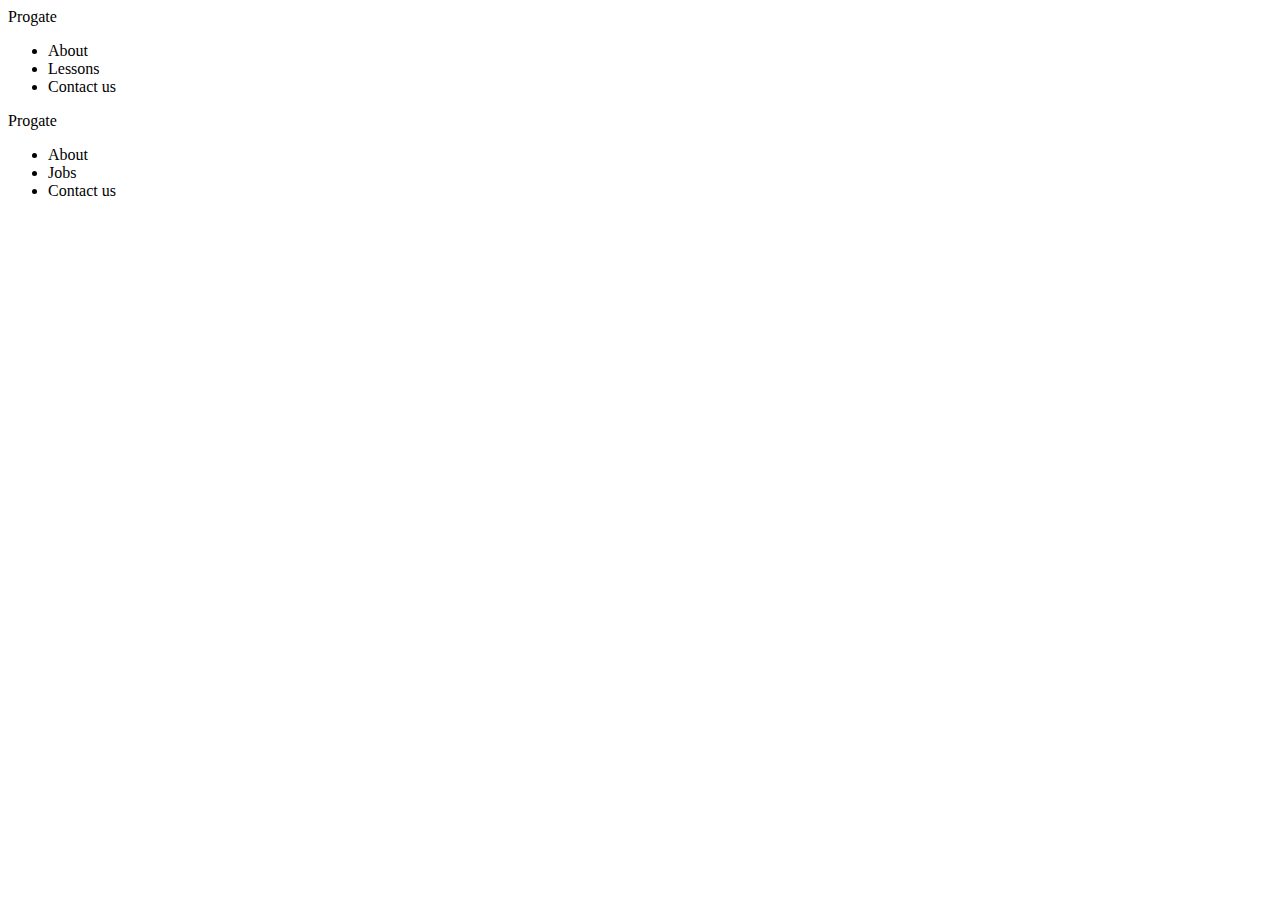
==== HTML&CSS/index.html @ 16cc63fc "The Layout of the Footer" ====
<!DOCTYPE html>
<html>
  <head>
    <meta charset="utf-8">
    <title>Progate</title>
    <link rel="stylesheet" href="stylesheet.css">
  </head>
  <body>
    <div class="header">
      <div class="header-logo">Progate</div>
      <div class="header-list">
        <ul>
          <li>About</li>
          <li>Lessons</li>
          <li>Contact us</li>
        </ul>
      </div>
    </div>

    <div class="main">
      
    </div>

    <div class="footer">
      <div class="footer-logo">Progate</div>
      <div class="footer-list">
        <ul>
          <li>About</li>
          <li>Jobs</li>
          <li>Contact us</li>
        </ul>
      </div>
    </div>
  </body>
</html>
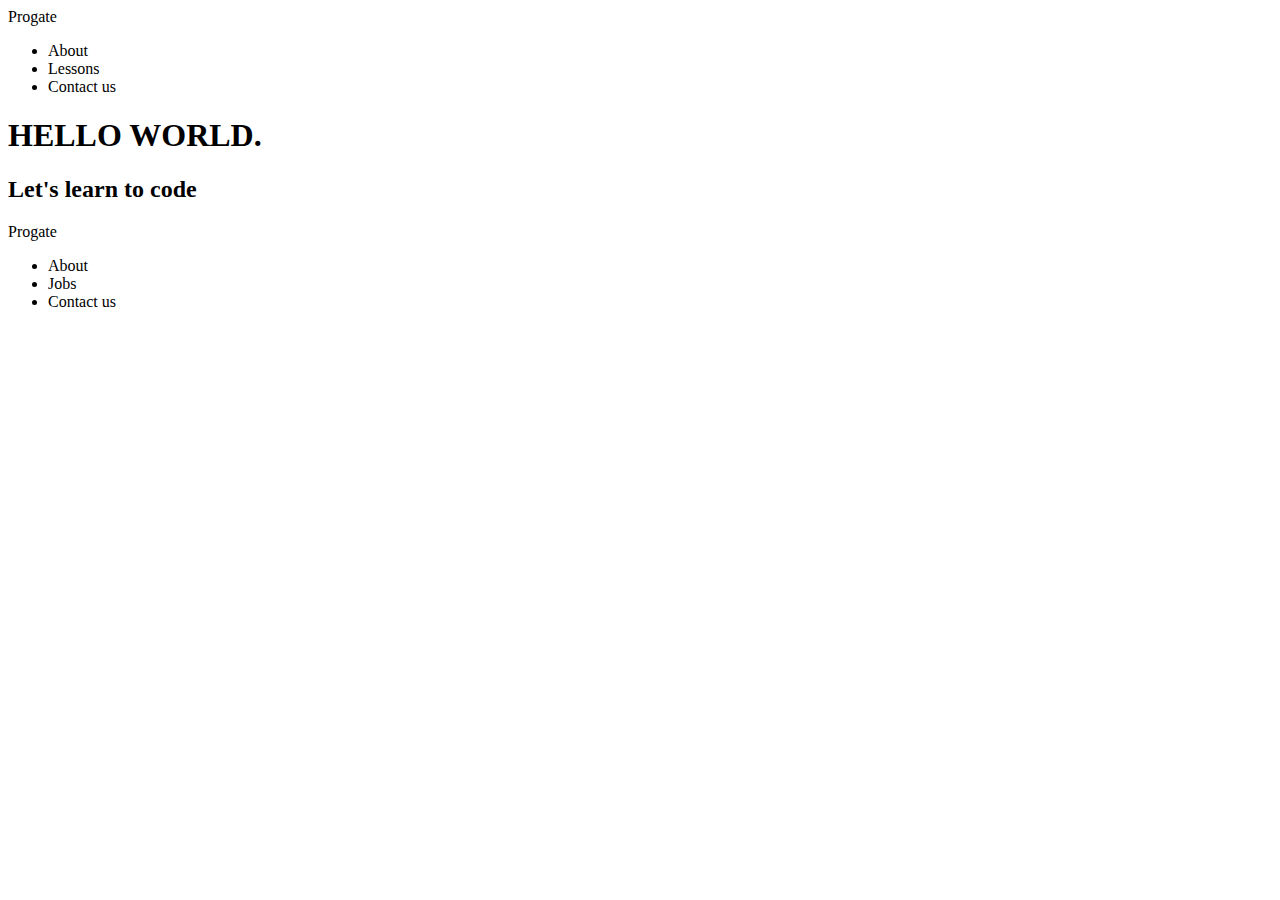
==== commit f9754ee0: "The Main Layout" ====
--- a/HTML&CSS/index.html
+++ b/HTML&CSS/index.html
@@ -18,6 +18,21 @@
     </div>
 
     <div class="main">
+      <!-- Add a <div> tag with the "copy-container" class -->
+      <div class="copy-container">
+        <h1>HELLO WORLD<span>.</span></h1>
+        <h2>Let's learn to code</h2>
+      </div>
+      
+      <!-- Add a <div> tag with the "contents" class -->
+      <div class="contents">
+        
+      </div>
+      
+      <!-- Add a <div> tag with the "contact-form" class -->
+      <div class="contact-form">
+        
+      </div>
       
     </div>
 
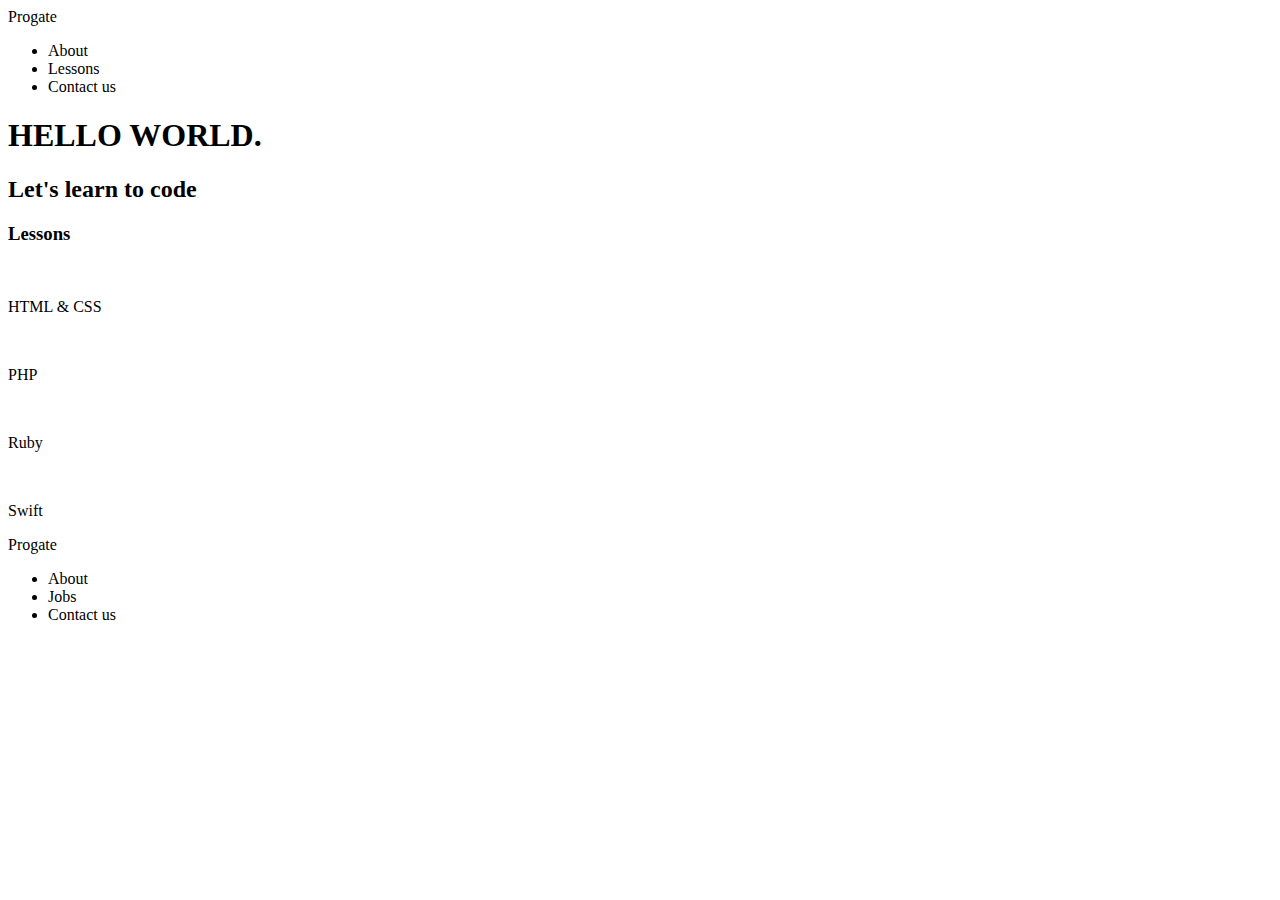
==== commit 25a2ccdb: "The Structure of the Content" ====
--- a/HTML&CSS/index.html
+++ b/HTML&CSS/index.html
@@ -18,22 +18,44 @@
     </div>
 
     <div class="main">
-      <!-- Add a <div> tag with the "copy-container" class -->
       <div class="copy-container">
         <h1>HELLO WORLD<span>.</span></h1>
         <h2>Let's learn to code</h2>
       </div>
       
-      <!-- Add a <div> tag with the "contents" class -->
       <div class="contents">
+        <!-- Add a <h3> tag -->
+        <h3>Lessons</h3>
+        
+        <!-- Add a <div> tag with the "contents-item" class -->
+        <div class="contents-item">
+          <img src="https://s3-ap-northeast-1.amazonaws.com/progate/shared/images/lesson/html/study/html.svg" alt="" />
+          <p>HTML & CSS</p>
+        </div>
+        
+        <!-- Add a <div> tag with the "contents-item" class -->
+        <div class="contents-item">
+          <img src="https://s3-ap-northeast-1.amazonaws.com/progate/shared/images/lesson/html/study/php.svg" alt="" />
+          <p>PHP</p>
+        </div>
+        
+        <!-- Add a <div> tag with the "contents-item" class -->
+        <div class="contents-item">
+          <img src="https://s3-ap-northeast-1.amazonaws.com/progate/shared/images/lesson/html/study/ruby.svg" alt="" />
+          <p>Ruby</p>
+        </div>
+        
+        <!-- Add a <div> tag with the "contents-item" class -->
+        <div class="contents-item">
+          <img src="https://s3-ap-northeast-1.amazonaws.com/progate/shared/images/lesson/html/study/swift.svg" alt="" />
+          <p>Swift</p>
+        </div>
         
       </div>
       
-      <!-- Add a <div> tag with the "contact-form" class -->
       <div class="contact-form">
         
       </div>
-      
     </div>
 
     <div class="footer">
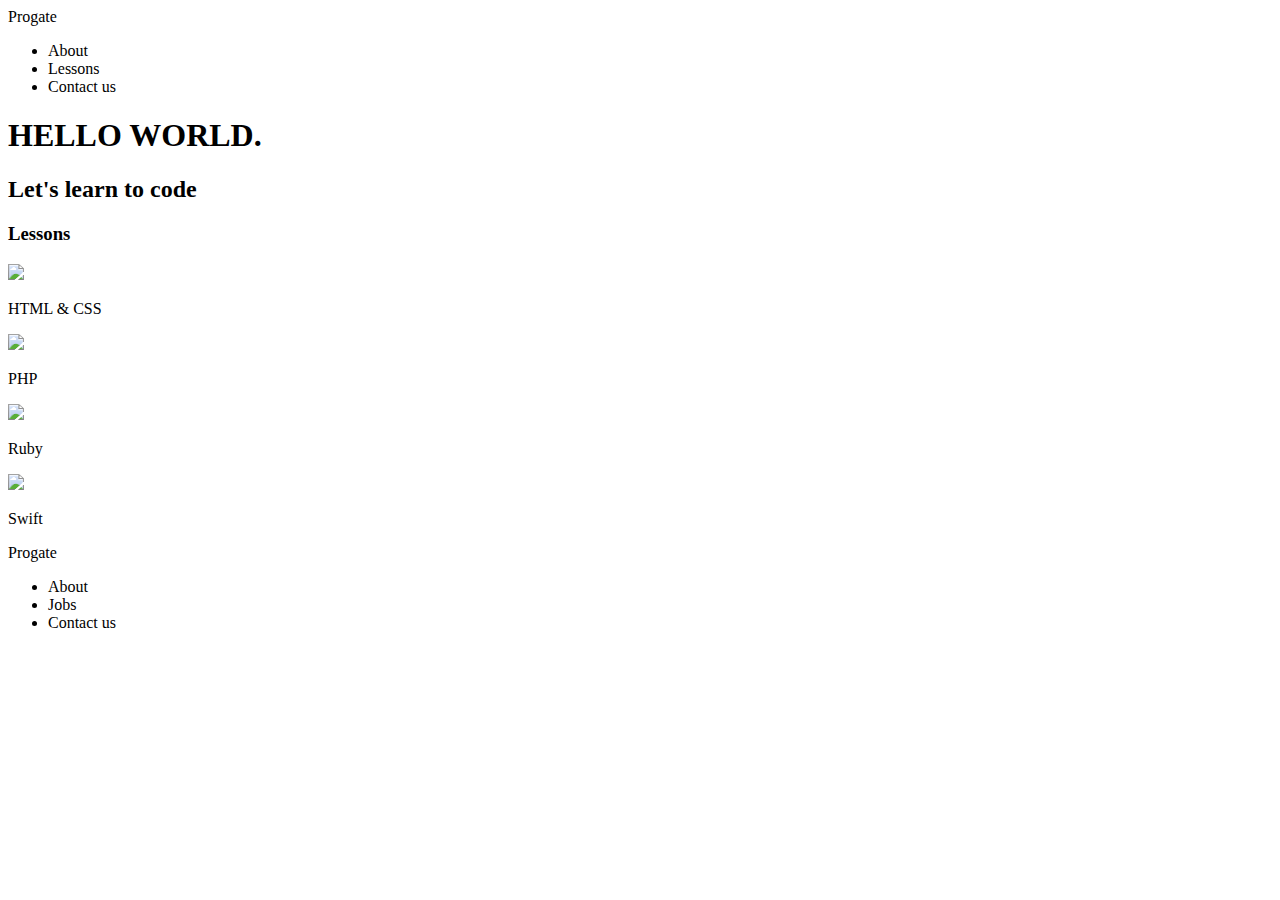
==== commit af5cc217: "Borders" ====
--- a/HTML&CSS/index.html
+++ b/HTML&CSS/index.html
@@ -24,33 +24,24 @@
       </div>
       
       <div class="contents">
-        <!-- Add a <h3> tag -->
-        <h3>Lessons</h3>
-        
-        <!-- Add a <div> tag with the "contents-item" class -->
+        <!-- Add a "section-title" class to the <h3> tag below -->
+        <h3 class="section-title">Lessons</h3>
         <div class="contents-item">
-          <img src="https://s3-ap-northeast-1.amazonaws.com/progate/shared/images/lesson/html/study/html.svg" alt="" />
+          <img src="https://s3-ap-northeast-1.amazonaws.com/progate/shared/images/lesson/html/study/html.svg">
           <p>HTML & CSS</p>
         </div>
-        
-        <!-- Add a <div> tag with the "contents-item" class -->
         <div class="contents-item">
-          <img src="https://s3-ap-northeast-1.amazonaws.com/progate/shared/images/lesson/html/study/php.svg" alt="" />
+          <img src="https://s3-ap-northeast-1.amazonaws.com/progate/shared/images/lesson/html/study/php.svg">
           <p>PHP</p>
         </div>
-        
-        <!-- Add a <div> tag with the "contents-item" class -->
         <div class="contents-item">
-          <img src="https://s3-ap-northeast-1.amazonaws.com/progate/shared/images/lesson/html/study/ruby.svg" alt="" />
+          <img src="https://s3-ap-northeast-1.amazonaws.com/progate/shared/images/lesson/html/study/ruby.svg">
           <p>Ruby</p>
         </div>
-        
-        <!-- Add a <div> tag with the "contents-item" class -->
         <div class="contents-item">
-          <img src="https://s3-ap-northeast-1.amazonaws.com/progate/shared/images/lesson/html/study/swift.svg" alt="" />
+          <img src="https://s3-ap-northeast-1.amazonaws.com/progate/shared/images/lesson/html/study/swift.svg">
           <p>Swift</p>
         </div>
-        
       </div>
       
       <div class="contact-form">
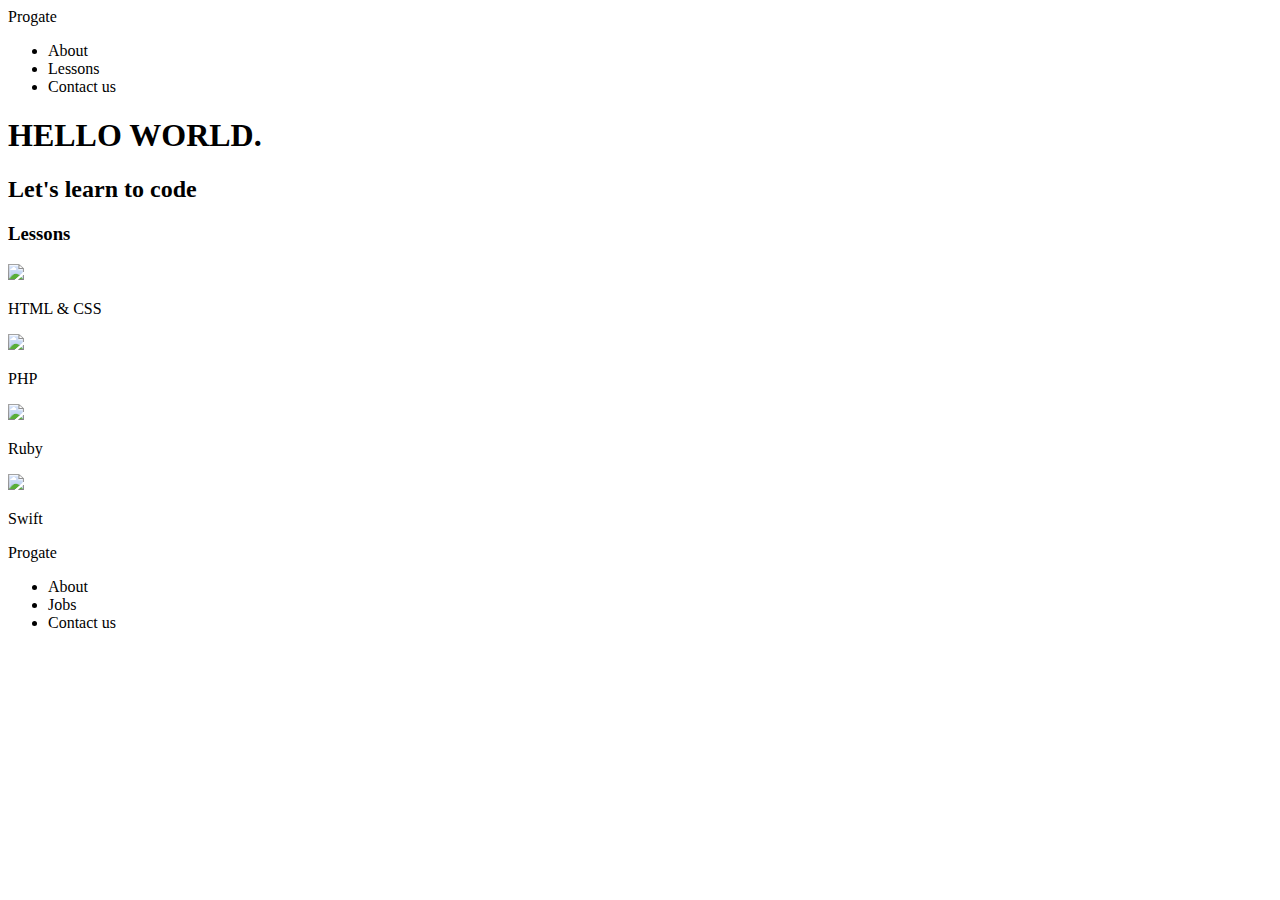
==== commit 4b87231c: "Padding and Margin" ====
--- a/HTML&CSS/index.html
+++ b/HTML&CSS/index.html
@@ -24,7 +24,6 @@
       </div>
       
       <div class="contents">
-        <!-- Add a "section-title" class to the <h3> tag below -->
         <h3 class="section-title">Lessons</h3>
         <div class="contents-item">
           <img src="https://s3-ap-northeast-1.amazonaws.com/progate/shared/images/lesson/html/study/html.svg">
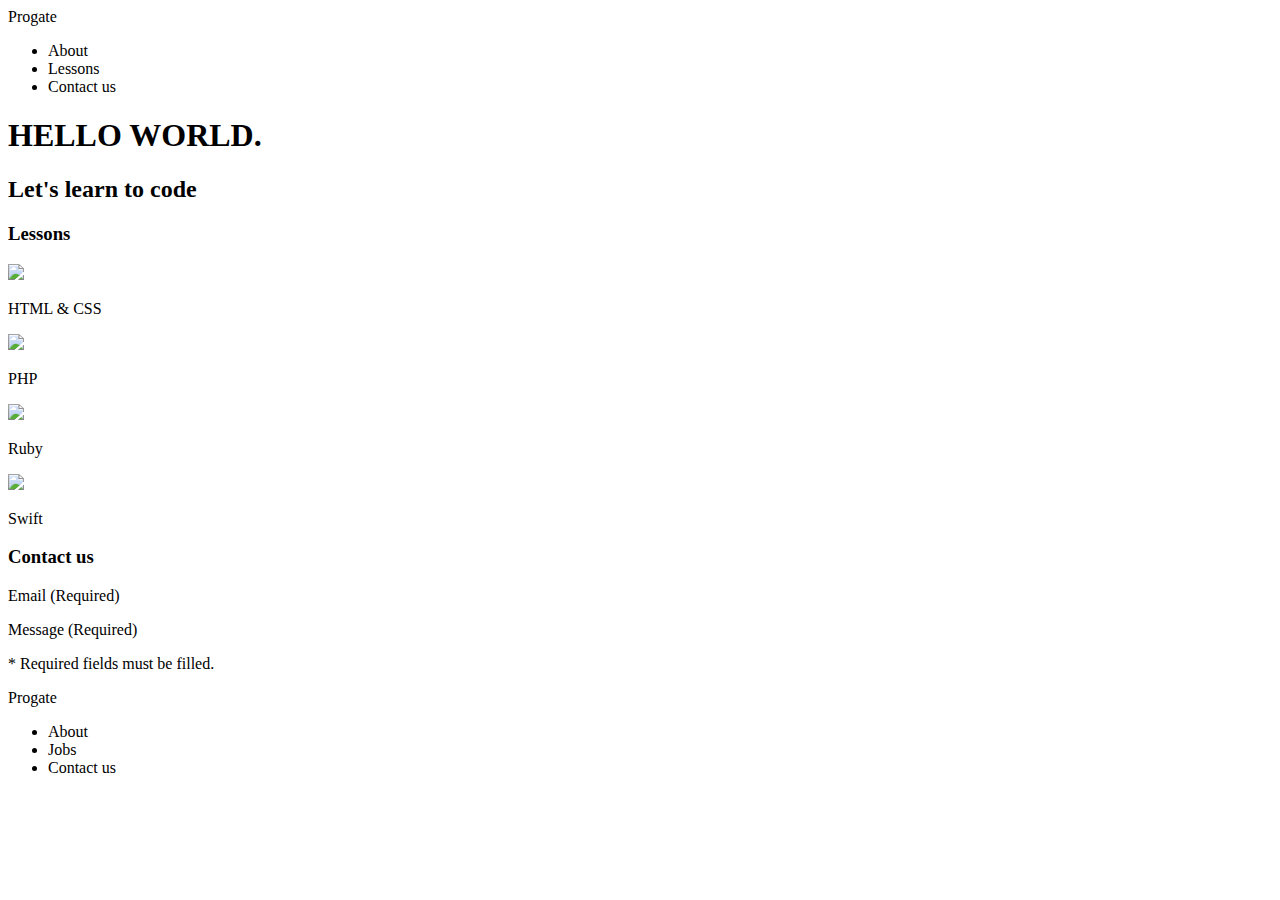
==== commit 09ba8034: "The Layout of the Form" ====
--- a/HTML&CSS/index.html
+++ b/HTML&CSS/index.html
@@ -44,6 +44,14 @@
       </div>
       
       <div class="contact-form">
+        <!-- Add a <h3> tag with the "section-title" class -->
+        <h3 class="section-title">Contact us</h3>
+        
+        <!-- Add three <p> tags below -->
+        <p>Email (Required)</p>
+        <p>Message (Required)</p>
+        <p> * Required fields must be filled.</p>
+        
         
       </div>
     </div>
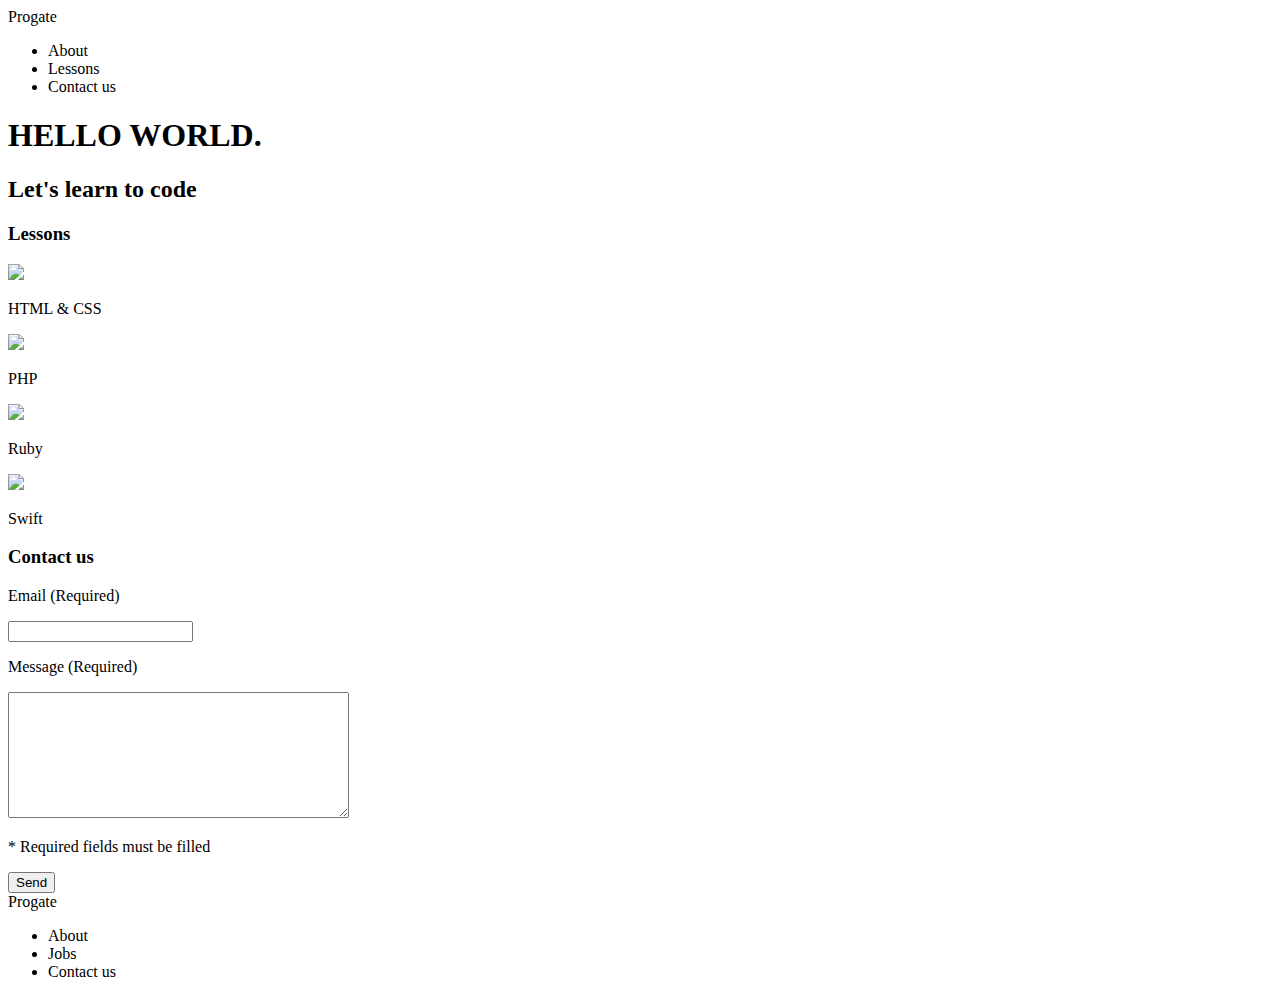
==== commit 07f7f76f: "The Layout of the Form(2)" ====
--- a/HTML&CSS/index.html
+++ b/HTML&CSS/index.html
@@ -44,13 +44,19 @@
       </div>
       
       <div class="contact-form">
-        <!-- Add a <h3> tag with the "section-title" class -->
         <h3 class="section-title">Contact us</h3>
+        <p>Email (Required)</p>
+        <!-- Add an <input> tag -->
+        <input type="text" name="" id="" value="" />
         
-        <!-- Add three <p> tags below -->
-        <p>Email (Required)</p>
         <p>Message (Required)</p>
-        <p> * Required fields must be filled.</p>
+        <!-- Add a <textarea> tag -->
+        <textarea name="" id="" rows="8" cols="40"></textarea>
+        
+        
+        <p>* Required fields must be filled</p>
+        <!-- Add an <input> tag -->
+        <input type="button" name="" id="" value="Send" class="contact-submit" />
         
         
       </div>
